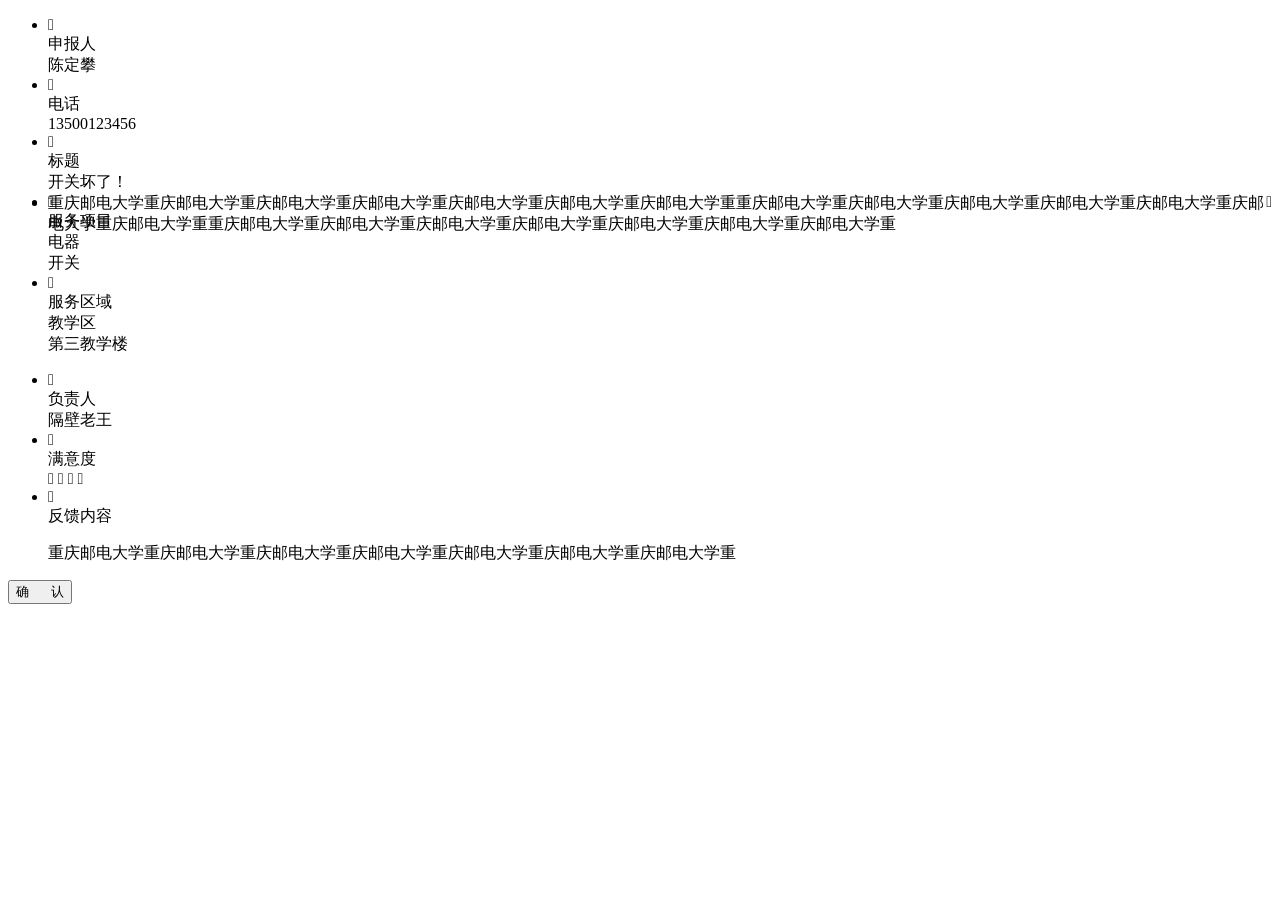
==== APP/Home/View/Detail/index.html @ aa2e4ea8 "combine tp" ====
<!DOCTYPE html>
<html lang="en">
<head>
	<meta charset="UTF-8">
	<title>详情</title>
<link rel="stylesheet" href="__PUBLIC__/styles/normalize.min.css">	
<link rel="stylesheet" href="__PUBLIC__/styles/style.debug.css">	
</head>
<body>
	<div id="detail-report">
		<ul class="report-list">
			<li class="report-list-item">
				<i class="iconfont">&#xe616;</i>
				<div class="rli-item">
					申报人<span></span>
				</div>
				<div class="rli-itemDetail">
					陈定攀
				</div>
			</li>
			<li class="report-list-item">
				<i class="iconfont">&#xe611;</i>
				<div class="rli-item">
					电话<span></span>
				</div>
				<div class="rli-itemDetail">
					13500123456
				</div>
			</li>
			<li class="report-list-item">
				<i class="iconfont">&#xe609;</i>
				<div class="rli-item">
					标题<span></span>
				</div>
				<div class="rli-itemDetail">
					开关坏了！
				</div>
				<i id="detail-title-btn" class="iconfont iconfont-star" style="float: right;transform: rotate(0deg)">&#xe62b;</i>
			</li>
			<li class="report-list-item" id="detail-title-detail" style="height: 0">
				<div class="rli-itemDetail">
					重庆邮电大学重庆邮电大学重庆邮电大学重庆邮电大学重庆邮电大学重庆邮电大学重庆邮电大学重重庆邮电大学重庆邮电大学重庆邮电大学重庆邮电大学重庆邮电大学重庆邮电大学重庆邮电大学重重庆邮电大学重庆邮电大学重庆邮电大学重庆邮电大学重庆邮电大学重庆邮电大学重庆邮电大学重
				</div>
			</li>
			<li class="report-list-item">
				<i class="iconfont">&#xe636;</i>
				<div class="rli-item">
					服务项目<span></span>
				</div>
				<div class="rli-itemDetail">
					电器
				</div>
				<div class="rli-itemDetailMore">
					<span>
						开关
					</span>
				</div>
			</li>
			<li class="report-list-item">
				<i class="iconfont">&#xe626;</i>
				<div class="rli-item">
					服务区域<span></span>
				</div>
				<div class="rli-itemDetail">
					教学区
				</div>
				<div class="rli-itemDetailMore">
					<span>
						第三教学楼
					</span>
				</div>
			</li>
		</ul>
	</div>
	<div id="detail-response">
		<ul class="report-list">
			<li class="report-list-item">
				<i class="iconfont">&#xe60c;</i>
				<div class="rli-item">
					负责人<span></span>
				</div>
				<div class="rli-itemDetail">
					隔壁老王
				</div>
			</li>
			<li class="report-list-item">
				<i class="iconfont">&#xe676;</i>
				<div class="rli-item">
					满意度<span></span>
				</div>
				<div class="rli-itemDetail">
					<i class="iconfont iconfont-star">&#xe686;</i>
					<i class="iconfont iconfont-star">&#xe686;</i>
					<i class="iconfont iconfont-star">&#xe686;</i>
					<i class="iconfont iconfont-star">&#xe686;</i>
				</div>
			</li>
			<li class="report-list-item">
				<i class="iconfont">&#xe7d8;</i>
				<div class="rli-item">
					反馈内容<span></span>
				</div>
				<div class="rli-itemDetail">
					
				</div>
				<div class="rli-itemDetailMore">
					<p>
						重庆邮电大学重庆邮电大学重庆邮电大学重庆邮电大学重庆邮电大学重庆邮电大学重庆邮电大学重
					</p>
				</div>
			</li>
		</ul>
	</div>	
	<div class="detail-btn">
		<input type="button" class="btn-confirm" value="确      认" id="detail-confirm">
	</div>
	<div id="fail-container" style="display: none">
		<div id="fail">
			<div class="fail-img">
			
			</div>
			<p class="fail-line1">
				提交失败
			</p>
			<p class="fail-line2">
				稍后再来试试吧
			</p>
			<input type="button" class="fail-btn" id="fail-btn" value="确定">
		</div>
	</div>
</body>
<script src="__PUBLIC__/scripts/zepto.js"></script>
<script src="__PUBLIC__/scripts/flexible.js"></script>
<script type="text/javascript">
(function(){
	var $detailBtn = $("#detail-title-btn");
	var $ditailDetail = $("#detail-title-detail");
	var $detailStars = $(".rli-itemDetail .iconfont-star");
	var $detailConfirm = $("#detail-confirm");
	var $failContainer = $("#fail-container");
	var $failConfirm = $("#fail-btn");

	$detailBtn.click(function(){
		if($detailBtn.css("transform")==="rotate(0deg)") {
			$detailBtn.css({transform: "rotate(180deg)"});
			$ditailDetail.css({height: "auto",paddingTop: "0.5625rem",paddingBottom: "0.5625rem"});
		}else {
			$detailBtn.css({transform: "rotate(0deg)"});
			$ditailDetail.css({height: 0,paddingTop: 0,paddingBottom: 0});
		}
	});

	for(var i=0; i<$detailStars.length; i++) {
		(function() {
			$detailStars[i].addEventListener('click', function(){
				this.innerHTML = "&#xe685;";
			}, false);
		}());
	}									/* 点星星有闭包问题 */

	$detailConfirm.click(function(){
		$failContainer.css({display: "block", marginTop: window.scrollY + "px", height: document.documentElement.clientHeight  + "px"});
	});

	$failConfirm.click(function(){
		$failContainer.css({display: "none"});
	});									/* 待做防止滑动 */

}());
</script>
</html>
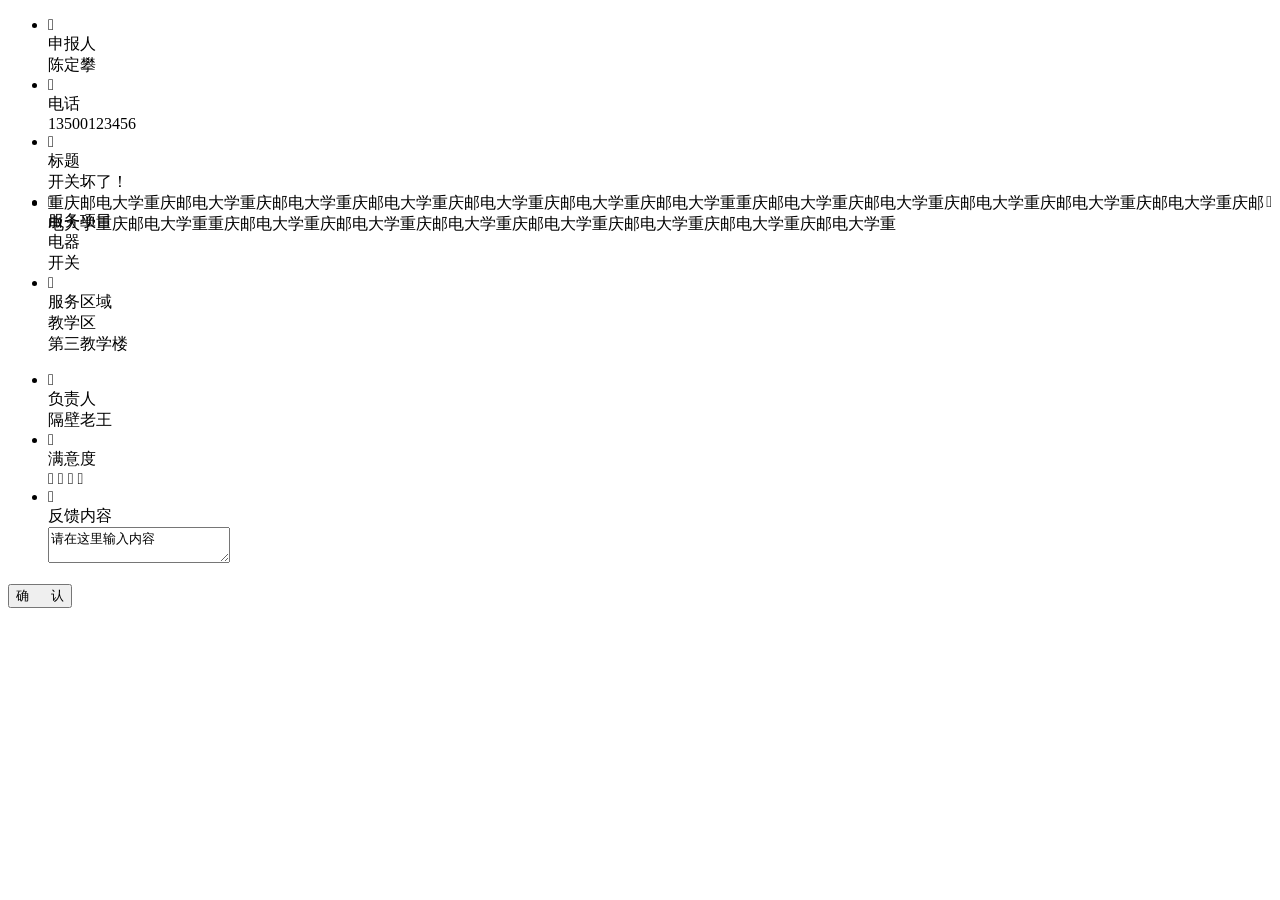
==== commit a91c81a2: "dsa" ====
--- a/APP/Home/View/Detail/index.html
+++ b/APP/Home/View/Detail/index.html
@@ -4,7 +4,8 @@
 	<meta charset="UTF-8">
 	<title>详情</title>
 <link rel="stylesheet" href="__PUBLIC__/styles/normalize.min.css">	
-<link rel="stylesheet" href="__PUBLIC__/styles/style.debug.css">	
+<link rel="stylesheet" href="__PUBLIC__/styles/style.debug.css">
+	
 </head>
 <body>
 	<div id="detail-report">
@@ -89,10 +90,10 @@
 					满意度<span></span>
 				</div>
 				<div class="rli-itemDetail">
-					<i class="iconfont iconfont-star">&#xe686;</i>
-					<i class="iconfont iconfont-star">&#xe686;</i>
-					<i class="iconfont iconfont-star">&#xe686;</i>
-					<i class="iconfont iconfont-star">&#xe686;</i>
+					<i class="iconfont iconfont-mark">&#xe686;</i>
+					<i class="iconfont iconfont-mark">&#xe686;</i>
+					<i class="iconfont iconfont-mark">&#xe686;</i>
+					<i class="iconfont iconfont-mark">&#xe686;</i>
 				</div>
 			</li>
 			<li class="report-list-item">
@@ -103,12 +104,12 @@
 				<div class="rli-itemDetail">
 					
 				</div>
-				<div class="rli-itemDetailMore">
-					<p>
-						重庆邮电大学重庆邮电大学重庆邮电大学重庆邮电大学重庆邮电大学重庆邮电大学重庆邮电大学重
-					</p>
-				</div>
 			</li>
+			<div class="rli-itemDetailMore" style="margin-top: 0;font-size: 20px;">
+				<textarea class="submit-text">请在这里输入内容
+					
+				</textarea>
+			</div>
 		</ul>
 	</div>	
 	<div class="detail-btn">
@@ -131,41 +132,5 @@
 </body>
 <script src="__PUBLIC__/scripts/zepto.js"></script>
 <script src="__PUBLIC__/scripts/flexible.js"></script>
-<script type="text/javascript">
-(function(){
-	var $detailBtn = $("#detail-title-btn");
-	var $ditailDetail = $("#detail-title-detail");
-	var $detailStars = $(".rli-itemDetail .iconfont-star");
-	var $detailConfirm = $("#detail-confirm");
-	var $failContainer = $("#fail-container");
-	var $failConfirm = $("#fail-btn");
-
-	$detailBtn.click(function(){
-		if($detailBtn.css("transform")==="rotate(0deg)") {
-			$detailBtn.css({transform: "rotate(180deg)"});
-			$ditailDetail.css({height: "auto",paddingTop: "0.5625rem",paddingBottom: "0.5625rem"});
-		}else {
-			$detailBtn.css({transform: "rotate(0deg)"});
-			$ditailDetail.css({height: 0,paddingTop: 0,paddingBottom: 0});
-		}
-	});
-
-	for(var i=0; i<$detailStars.length; i++) {
-		(function() {
-			$detailStars[i].addEventListener('click', function(){
-				this.innerHTML = "&#xe685;";
-			}, false);
-		}());
-	}									/* 点星星有闭包问题 */
-
-	$detailConfirm.click(function(){
-		$failContainer.css({display: "block", marginTop: window.scrollY + "px", height: document.documentElement.clientHeight  + "px"});
-	});
-
-	$failConfirm.click(function(){
-		$failContainer.css({display: "none"});
-	});									/* 待做防止滑动 */
-
-}());
-</script>
+<script src="__PUBLIC__/scripts/detail.js"></script>
 </html>
